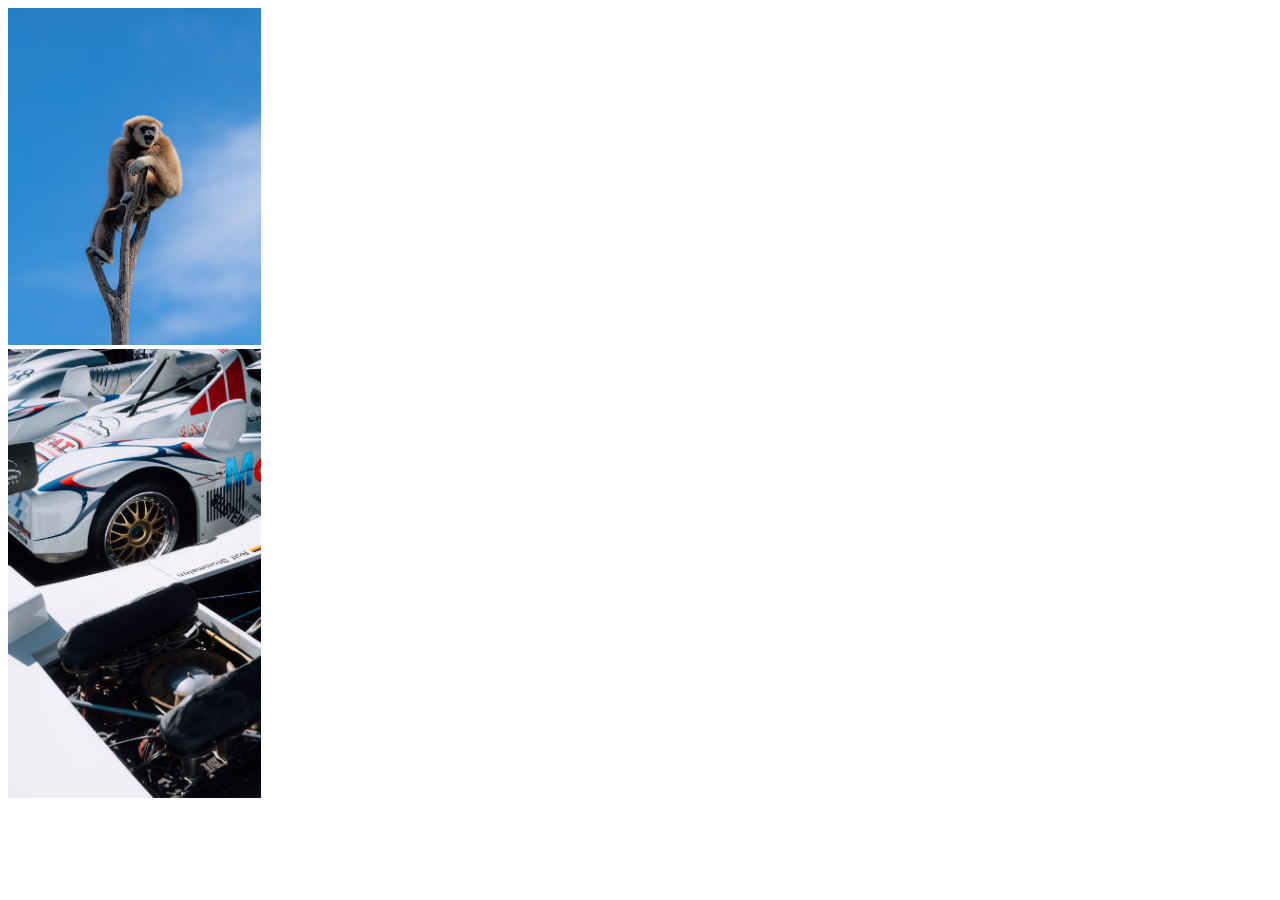
==== learning js/javascript/index.html @ f632efc4 "day 1 of learning js" ====
<!DOCTYPE html>
<html lang="en">
<head>
    <meta charset="UTF-8">
    <meta name="viewport" content="width=device-width, initial-scale=1.0">
    <title>Document</title>
</head>
<body>
    <img src="images/photo1.avif" alt="photo1" style="width: 20%"><br>
    <img src="images/photo2.avif" alt="photo2" style="width: 20%">

  <script src="index.js"></script>
</body>
</html>
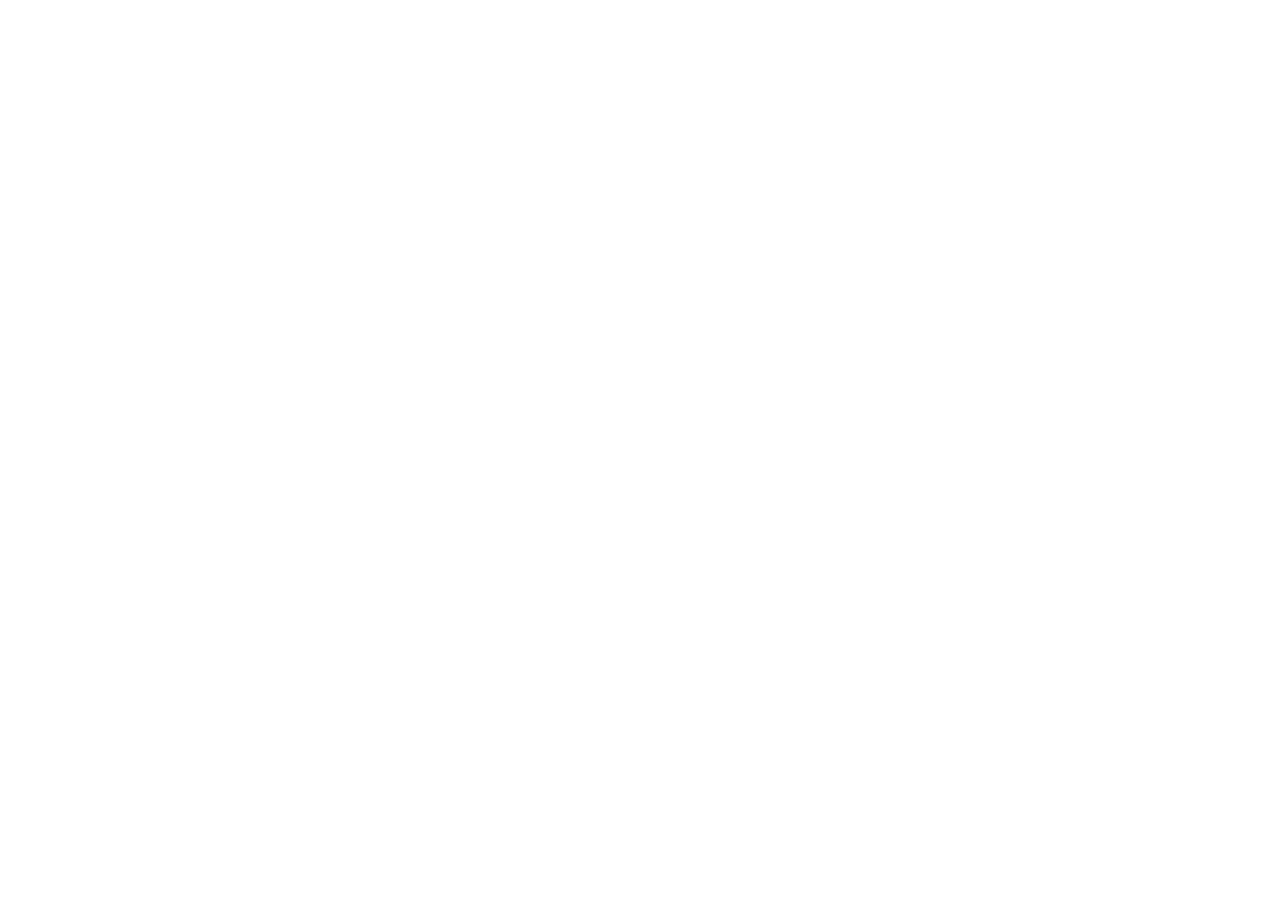
==== commit 9ed54c6b: "day2 practice" ====
--- a/learning js/javascript/index.html
+++ b/learning js/javascript/index.html
@@ -6,9 +6,13 @@
     <title>Document</title>
 </head>
 <body>
-    <img src="images/photo1.avif" alt="photo1" style="width: 20%"><br>
-    <img src="images/photo2.avif" alt="photo2" style="width: 20%">
+    <!-- <img src="images/photo1.avif"alt="photo1" style="width: 20%"><br>
+    <img src="images/photo2.avif"alt="photo2" style="width: 20%"> -->
 
-  <script src="index.js"></script>
+           <script src="./index.js"></script>
+           <!-- <script src="javascript/practice.js"></script> -->
+
+          
+           
 </body>
 </html>
